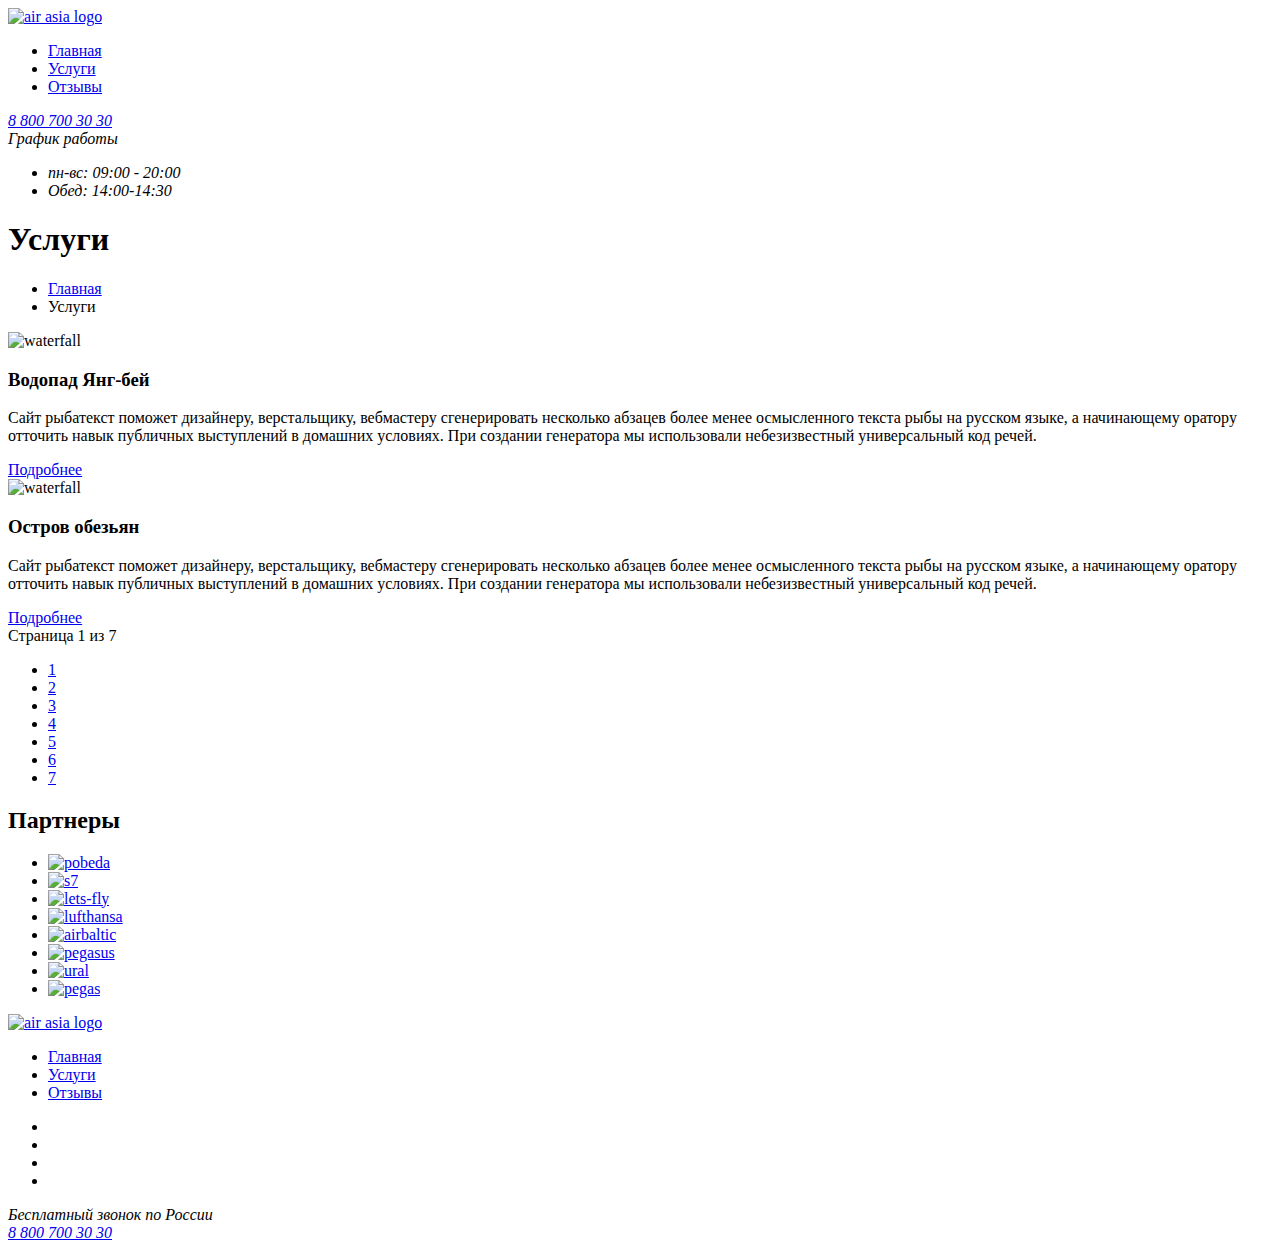
==== services.html @ 837d4391 "index page fix" ====
<!DOCTYPE html>
<html lang="ru">

<head>
  <meta charset="UTF-8">
  <meta name="viewport" content="width=1150, initial-scale=1.0">
  <link href="https://fonts.googleapis.com/css2?family=Open+Sans:wght@400;700&display=swap" rel="stylesheet">
  <link rel="stylesheet" href="css/main.css">
  <title>Air Asia | Services Page</title>
</head>

<body>
  <div class="wrapper">
    <div class="wrapper__content">
      <section class="hero-services">
        <div class="container hero hero-container">
          <header class="header header-services">
            <div class="header__col">
            <a href="/air-asia" class="logo header__logo">
              <img src="img/logo.png" alt="air asia logo" class="logo__pic">
            </a>
            <nav class="menu header__menu">
              <ul class="menu__list">
                <li class="menu__item">
                  <a href="/air-asia" class="menu__link">Главная</a>
                </li>
                <li class="menu__item menu__item--active">
                  <a href="services.html" class="menu__link">Услуги</a>
                </li>
                <li class="menu__item">
                  <a href="reviews.html" class="menu__link">Отзывы</a>
                </li>
              </ul>
            </nav>
          </div>
          <div class="header__col header__col--align--right">
            <address class="contacts">
              <a href="tel:88007003030" class="contacts__phone">8 800 700 30 30</a>
              <div class="contacts__dropdown">
                <div class="contacts__dropdown-workhours">График работы</div>
                <div class="contacts__dropdown-menu">
                  <ul class="contacts__dropdown-list">
                    <li class="contacts__dropdown-item contacts__dropdown-item--bold">пн-вс: 09:00 - 20:00</li>
                    <li class="contacts__dropdown-item">Обед: 14:00-14:30 </li>
                  </ul>
                </div>
              </div>
            </address>
          </div>
          </header>
          <div class="hero-header">
            <h1 class="hero__title hero__title-services">Услуги</h1>
            <nav class="breadcrumbs">
              <ul class="breadcrumbs__list">
                <li class="breadcrumbs__item">
                  <a href="index.html" class="breadcrumbs__link">Главная</a>
                </li>
                <li class="breadcrumbs__item breadcrumbs__item--active">
                  <span class="breadcrumbs__link">Услуги</span>
                </li>
              </ul>
            </nav>
          </div>
        </div>
      </section>
      <section class="services-wrapper">
        <div class="container">
          <div class="services">
            <div class="service">
              <div class="service__img-container">
                <img src="img/content/service/waterfall.jpg" alt="waterfall" class="service__img">
              </div>
              <div class="service__content">
                <h3 class="section-title service__title">Водопад Янг-бей</h3>
                <div class="service__text">
                  <p>Сайт рыбатекст поможет дизайнеру, верстальщику, вебмастеру сгенерировать несколько
                    абзацев более менее
                    осмысленного текста рыбы на русском языке, а начинающему оратору отточить навык публичных
                    выступлений
                    в
                    домашних
                    условиях. При создании генератора мы использовали небезизвестный универсальный код речей.</p>
                </div>
                <a href="#" class="btn btn--color--white">Подробнее</a>
              </div>
            </div>
            <div class="service">
              <div class="service__img-container">
                <img src="img/content/service/monkeys.jpg" alt="waterfall" class="service__img">
              </div>
              <div class="service__content">
                <h3 class="section-title service__title">Остров обезьян</h3>
                <div class="service__text">
                  <p>Сайт рыбатекст поможет дизайнеру, верстальщику, вебмастеру сгенерировать несколько
                    абзацев более менее
                    осмысленного текста рыбы на русском языке, а начинающему оратору отточить навык публичных
                    выступлений
                    в
                    домашних
                    условиях. При создании генератора мы использовали небезизвестный универсальный код речей.</p>
                </div>
                <a href="#" class="btn btn--color--white">Подробнее</a>
              </div>
            </div>
            <div class="paginator paginator--color--black">
              <div class="paginator__display">Страница 1 из 7</div>
              <ul class="paginator__list">
                <li class="paginator__item paginator__item--color--black paginator__item--active--white">
                  <a href="#" class="paginator__link">1</a>
                </li>
                <li class="paginator__item paginator__item--color--black">
                  <a href="#" class="paginator__link">2</a>
                </li>
                <li class="paginator__item paginator__item--color--black">
                  <a href="#" class="paginator__link">3</a>
                </li>
                <li class="paginator__item paginator__item--color--black">
                  <a href="#" class="paginator__link">4</a>
                </li>
                <li class="paginator__item paginator__item--color--black">
                  <a href="#" class="paginator__link">5</a>
                </li>
                <li class="paginator__item paginator__item--color--black">
                  <a href="#" class="paginator__link">6</a>
                </li>
                <li class="paginator__item paginator__item--color--black">
                  <a href="#" class="paginator__link">7</a>
                </li>
              </ul>
            </div>
          </div>
        </div>
      </section>
      <section class="partners-content">
        <div class="container">
          <div class="partners">
            <h2 class="partners__header">Партнеры</h2>
            <ul class="partners__all">
              <li class="partners__item">
                <a href="https://www.pobeda.aero/" class="partners__link">
                  <img src="img/icons/partners/pobeda.png" alt="pobeda" class="partners__logo">
                </a>
              </li>
              <li class="partners__item">
                <a href="https://www.s7.ru/" class="partners__link">
                  <img src="img/icons/partners/s7.png" alt="s7" class="partners__logo">
                </a>
              </li>
              <li class="partners__item">
                <a href="https://letsfly.ru/" class="partners__link">
                  <img src="img/icons/partners/lets-fly.png" alt="lets-fly" class="partners__logo">
                </a>
              </li>
              <li class="partners__item">
                <a href="https://www.lufthansa.com/" class="partners__link">
                  <img src="img/icons/partners/lufthansa.png" alt="lufthansa" class="partners__logo">
                </a>
              </li>
              <li class="partners__item">
                <a href="https://www.airbaltic.com/" class="partners__link">
                  <img src="img/icons/partners/airbaltic.png" alt="airbaltic" class="partners__logo">
                </a>
              </li>
              <li class="partners__item">
                <a href="https://www.flypgs.com/" class="partners__link">
                  <img src="img/icons/partners/pegasus.png" alt="pegasus" class="partners__logo">
                </a>
              </li>
              <li class="partners__item">
                <a href="https://www.uralairlines.ru/" class="partners__link">
                  <img src="img/icons/partners/ural.png" alt="ural" class="partners__logo">
                </a>
              </li>
              <li class="partners__item">
                <a href="https://pegast.ru/" class="partners__link">
                  <img src="img/icons/partners/pegas.png" alt="pegas" class="partners__logo">
                </a>
              </li>

            </ul>
          </div>
        </div>
      </section>
    </div>
    <footer class="footer-narrow">
      <div class="container footer-narrow__container">
        <div class="footer">
          <div class="footer__col">
          <a href="/air-asia" class="logo footer__logo">
            <img src="img/logo.png" alt="air asia logo" class="logo__pic">
          </a>
          <nav class="menu footer__menu">
            <ul class="menu__list">
              <li class="menu__item">
                <a href="/air-asia" class="menu__link">Главная</a>
              </li>
              <li class="menu__item">
                <a href="services.html" class="menu__link">Услуги</a>
              </li>
              <li class="menu__item">
                <a href="reviews.html" class="menu__link">Отзывы</a>
              </li>
            </ul>
          </nav>
        </div>
        <div class="footer__col--align--right">
          <div class="social">
            <ul class="social__list">
              <li class="social__item social__item--icon--telegram">
                <a href="#" class="social__link" aria-label="Ссылка на наш канал в телеграме">

                </a>
              </li>
              <li class="social__item social__item--icon--vk">
                <a href="#" class="social__link" aria-label="Ссылка на наш канал в вконтакте">

                </a>
              </li>
              <li class="social__item social__item--icon--fb">
                <a href="#" class="social__link" aria-label="Ссылка на наш канал в фэйсбуке">

                </a>
              </li>
              <li class="social__item social__item--icon--insta">
                <a href="#" class="social__link" aria-label="Ссылка на наш канал в инстаграме">

                </a>
              </li>
            </ul>
          </div>
          <address class="contacts">
            <div class="contacts__info">Бесплатный звонок по России</div>
            <a href="tel:88007003030" class="contacts__phone">8 800 700 30 30</a>
          </address>
        </div>
        </div>
      </div>
    </footer>
  </div>
</body>

</html>
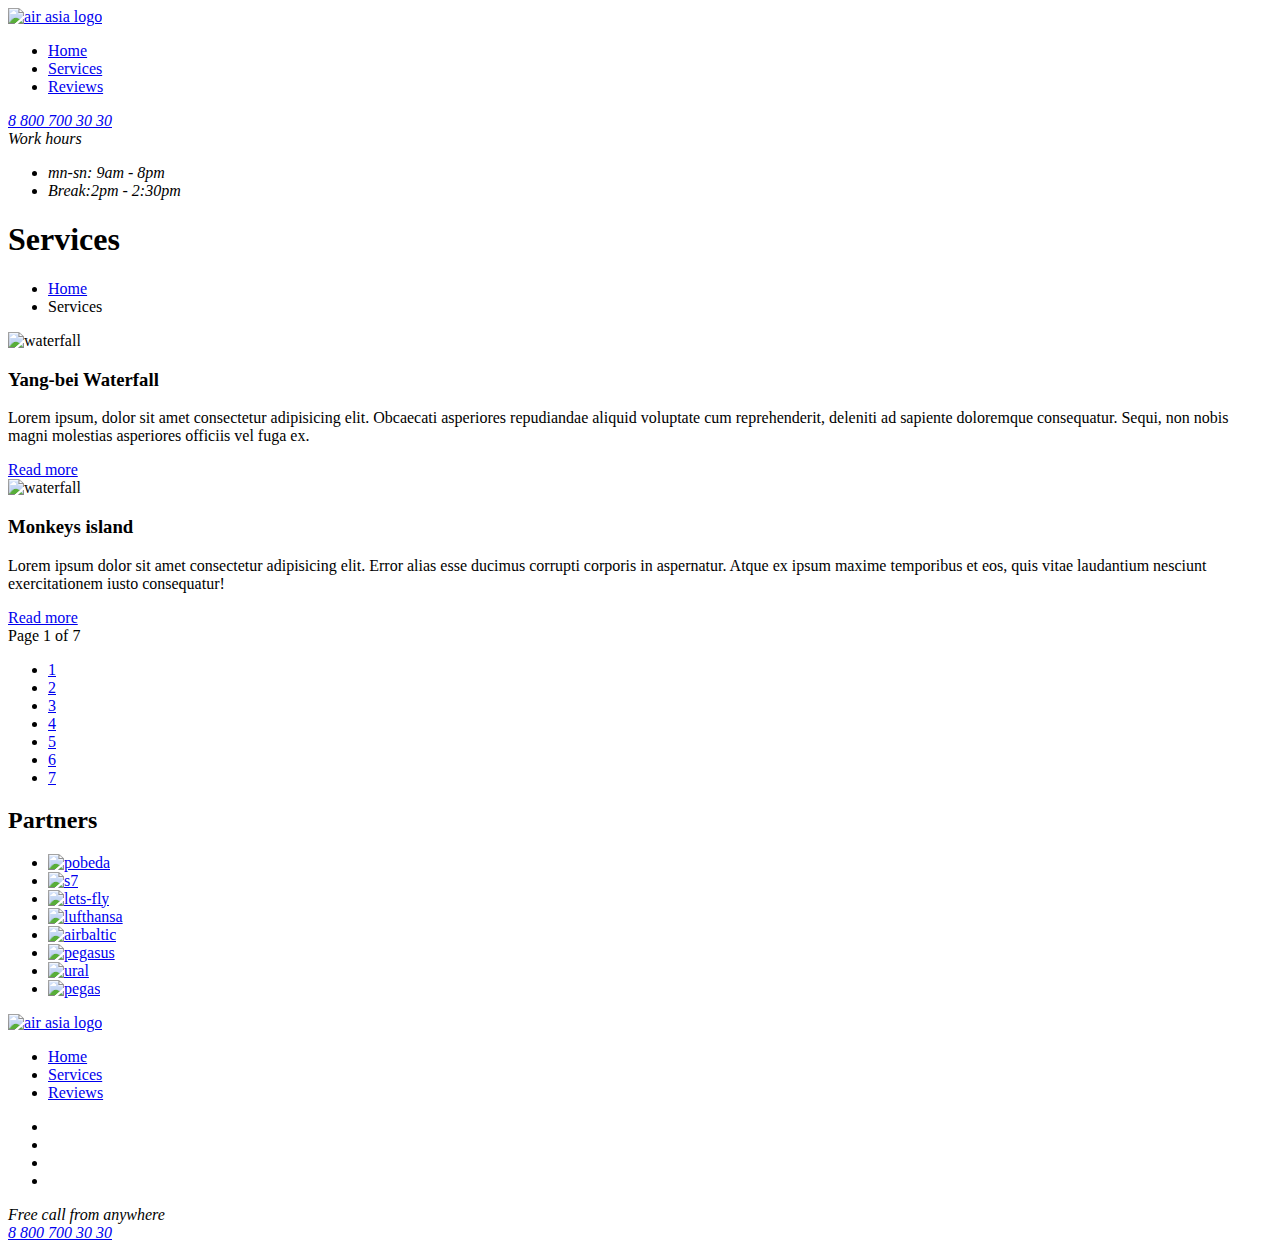
==== commit 27d22ebc: "english version" ====
--- a/services.html
+++ b/services.html
@@ -1,5 +1,5 @@
 <!DOCTYPE html>
-<html lang="ru">
+<html lang="en">
 
 <head>
   <meta charset="UTF-8">
@@ -16,19 +16,19 @@
         <div class="container hero hero-container">
           <header class="header header-services">
             <div class="header__col">
-            <a href="/air-asia" class="logo header__logo">
+            <a href="index.html" class="logo header__logo">
               <img src="img/logo.png" alt="air asia logo" class="logo__pic">
             </a>
             <nav class="menu header__menu">
               <ul class="menu__list">
                 <li class="menu__item">
-                  <a href="/air-asia" class="menu__link">Главная</a>
+                  <a href="index.html" class="menu__link">Home</a>
                 </li>
                 <li class="menu__item menu__item--active">
-                  <a href="services.html" class="menu__link">Услуги</a>
+                  <a href="services.html" class="menu__link">Services</a>
                 </li>
                 <li class="menu__item">
-                  <a href="reviews.html" class="menu__link">Отзывы</a>
+                  <a href="reviews.html" class="menu__link">Reviews</a>
                 </li>
               </ul>
             </nav>
@@ -37,11 +37,11 @@
             <address class="contacts">
               <a href="tel:88007003030" class="contacts__phone">8 800 700 30 30</a>
               <div class="contacts__dropdown">
-                <div class="contacts__dropdown-workhours">График работы</div>
+                <div class="contacts__dropdown-workhours">Work hours</div>
                 <div class="contacts__dropdown-menu">
                   <ul class="contacts__dropdown-list">
-                    <li class="contacts__dropdown-item contacts__dropdown-item--bold">пн-вс: 09:00 - 20:00</li>
-                    <li class="contacts__dropdown-item">Обед: 14:00-14:30 </li>
+                    <li class="contacts__dropdown-item contacts__dropdown-item--bold">mn-sn: 9am - 8pm</li>
+                    <li class="contacts__dropdown-item">Break:2pm - 2:30pm</li>
                   </ul>
                 </div>
               </div>
@@ -49,14 +49,14 @@
           </div>
           </header>
           <div class="hero-header">
-            <h1 class="hero__title hero__title-services">Услуги</h1>
+            <h1 class="hero__title hero__title-services">Services</h1>
             <nav class="breadcrumbs">
               <ul class="breadcrumbs__list">
                 <li class="breadcrumbs__item">
-                  <a href="index.html" class="breadcrumbs__link">Главная</a>
+                  <a href="index.html" class="breadcrumbs__link">Home</a>
                 </li>
                 <li class="breadcrumbs__item breadcrumbs__item--active">
-                  <span class="breadcrumbs__link">Услуги</span>
+                  <span class="breadcrumbs__link">Services</span>
                 </li>
               </ul>
             </nav>
@@ -71,17 +71,11 @@
                 <img src="img/content/service/waterfall.jpg" alt="waterfall" class="service__img">
               </div>
               <div class="service__content">
-                <h3 class="section-title service__title">Водопад Янг-бей</h3>
+                <h3 class="section-title service__title">Yang-bei Waterfall</h3>
                 <div class="service__text">
-                  <p>Сайт рыбатекст поможет дизайнеру, верстальщику, вебмастеру сгенерировать несколько
-                    абзацев более менее
-                    осмысленного текста рыбы на русском языке, а начинающему оратору отточить навык публичных
-                    выступлений
-                    в
-                    домашних
-                    условиях. При создании генератора мы использовали небезизвестный универсальный код речей.</p>
+                  <p>Lorem ipsum, dolor sit amet consectetur adipisicing elit. Obcaecati asperiores repudiandae aliquid voluptate cum reprehenderit, deleniti ad sapiente doloremque consequatur. Sequi, non nobis magni molestias asperiores officiis vel fuga ex.</p>
                 </div>
-                <a href="#" class="btn btn--color--white">Подробнее</a>
+                <a href="#" class="btn btn--color--white">Read more</a>
               </div>
             </div>
             <div class="service">
@@ -89,21 +83,15 @@
                 <img src="img/content/service/monkeys.jpg" alt="waterfall" class="service__img">
               </div>
               <div class="service__content">
-                <h3 class="section-title service__title">Остров обезьян</h3>
+                <h3 class="section-title service__title">Monkeys island</h3>
                 <div class="service__text">
-                  <p>Сайт рыбатекст поможет дизайнеру, верстальщику, вебмастеру сгенерировать несколько
-                    абзацев более менее
-                    осмысленного текста рыбы на русском языке, а начинающему оратору отточить навык публичных
-                    выступлений
-                    в
-                    домашних
-                    условиях. При создании генератора мы использовали небезизвестный универсальный код речей.</p>
+                  <p>Lorem ipsum dolor sit amet consectetur adipisicing elit. Error alias esse ducimus corrupti corporis in aspernatur. Atque ex ipsum maxime temporibus et eos, quis vitae laudantium nesciunt exercitationem iusto consequatur!</p>
                 </div>
-                <a href="#" class="btn btn--color--white">Подробнее</a>
+                <a href="#" class="btn btn--color--white">Read more</a>
               </div>
             </div>
             <div class="paginator paginator--color--black">
-              <div class="paginator__display">Страница 1 из 7</div>
+              <div class="paginator__display">Page 1 of 7</div>
               <ul class="paginator__list">
                 <li class="paginator__item paginator__item--color--black paginator__item--active--white">
                   <a href="#" class="paginator__link">1</a>
@@ -134,7 +122,7 @@
       <section class="partners-content">
         <div class="container">
           <div class="partners">
-            <h2 class="partners__header">Партнеры</h2>
+            <h2 class="partners__header">Partners</h2>
             <ul class="partners__all">
               <li class="partners__item">
                 <a href="https://www.pobeda.aero/" class="partners__link">
@@ -186,19 +174,19 @@
       <div class="container footer-narrow__container">
         <div class="footer">
           <div class="footer__col">
-          <a href="/air-asia" class="logo footer__logo">
+          <a href="index.html" class="logo footer__logo">
             <img src="img/logo.png" alt="air asia logo" class="logo__pic">
           </a>
           <nav class="menu footer__menu">
             <ul class="menu__list">
               <li class="menu__item">
-                <a href="/air-asia" class="menu__link">Главная</a>
+                <a href="index.html" class="menu__link">Home</a>
               </li>
               <li class="menu__item">
-                <a href="services.html" class="menu__link">Услуги</a>
+                <a href="services.html" class="menu__link">Services</a>
               </li>
               <li class="menu__item">
-                <a href="reviews.html" class="menu__link">Отзывы</a>
+                <a href="reviews.html" class="menu__link">Reviews</a>
               </li>
             </ul>
           </nav>
@@ -207,29 +195,29 @@
           <div class="social">
             <ul class="social__list">
               <li class="social__item social__item--icon--telegram">
-                <a href="#" class="social__link" aria-label="Ссылка на наш канал в телеграме">
+                <a href="#" class="social__link" aria-label="Link to out telegram channel">
 
                 </a>
               </li>
               <li class="social__item social__item--icon--vk">
-                <a href="#" class="social__link" aria-label="Ссылка на наш канал в вконтакте">
+                <a href="#" class="social__link" aria-label="Link to our VK page">
 
                 </a>
               </li>
               <li class="social__item social__item--icon--fb">
-                <a href="#" class="social__link" aria-label="Ссылка на наш канал в фэйсбуке">
+                <a href="#" class="social__link" aria-label="Link to our facebook page">
 
                 </a>
               </li>
               <li class="social__item social__item--icon--insta">
-                <a href="#" class="social__link" aria-label="Ссылка на наш канал в инстаграме">
+                <a href="#" class="social__link" aria-label="Link to our instagram page">
 
                 </a>
               </li>
             </ul>
           </div>
           <address class="contacts">
-            <div class="contacts__info">Бесплатный звонок по России</div>
+            <div class="contacts__info">Free call from anywhere</div>
             <a href="tel:88007003030" class="contacts__phone">8 800 700 30 30</a>
           </address>
         </div>
